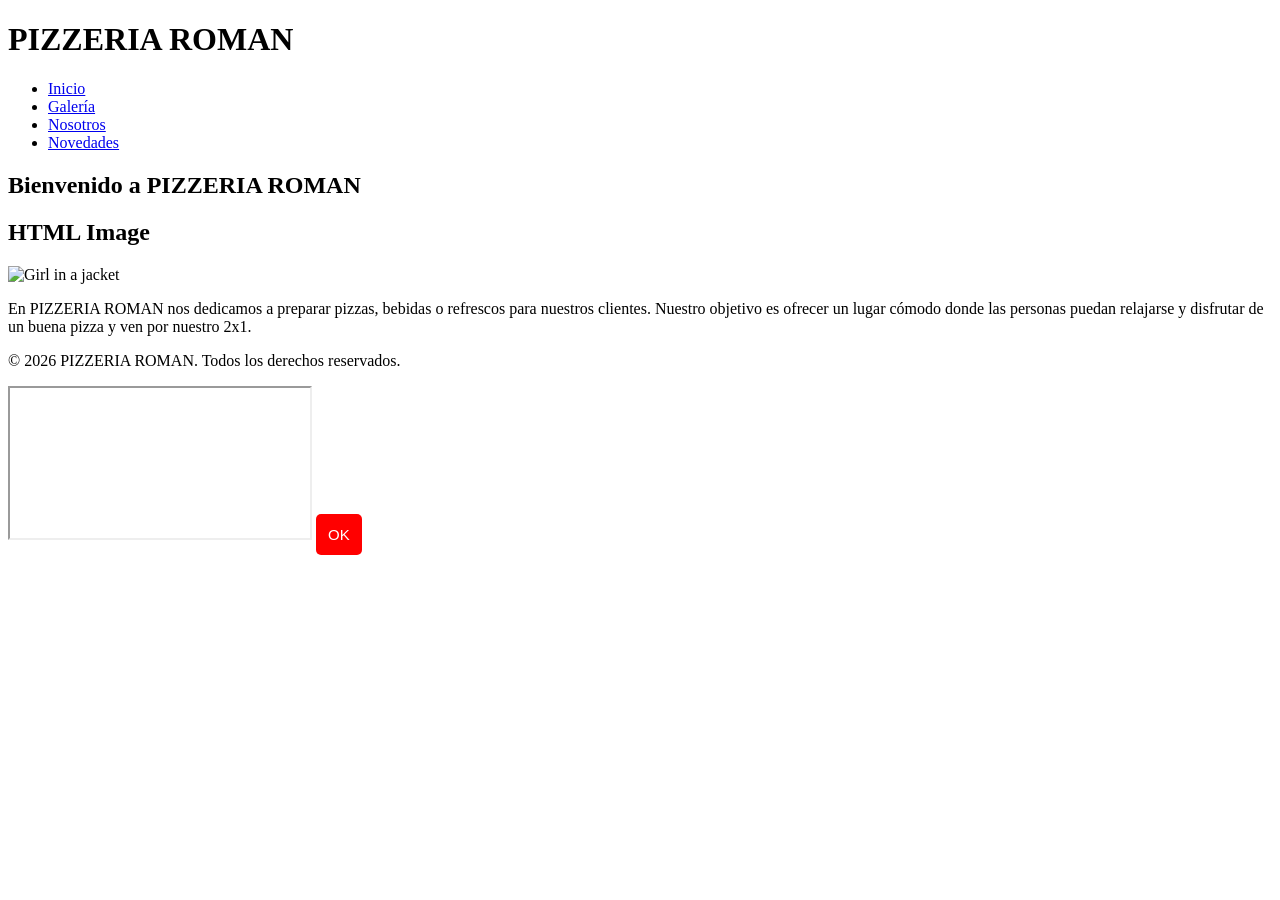
==== index.html @ 53f24ac1 "Add files via upload" ====
<!DOCTYPE html>
<html>
<head>
<meta charset="UTF-8">
<title>PIZZERIA ROMAN</title>
<link rel="stylesheet" href="estiloindex.css">
<style>
.testbtn {
  background-color:red;
  color: white;
  font-size: 15px;
  padding: 12px;
  border: none;
  border-radius: 5px;
  cursor: pointer;
}

.testbtn:hover {
  background-color: blue;
}
</style>
<link rel="icon" type="image/x-icon" href="faviconn.ico">
</head>

<body>

<div>
<h1>PIZZERIA ROMAN</h1>

<ul>
<li><a href="index.html">Inicio</a></li>
<li><a href="galeria.html">Galería</a></li>
<li><a href="nosotros.html">Nosotros</a></li>
<li><a href="novedades.html">Novedades</a></li>
</ul>
</div>

<div>
<h2>Bienvenido a PIZZERIA ROMAN</h2>

<h2>HTML Image</h2>
<img src="C:\Users\Alumno\Desktop\roman.jpg.png" alt="Girl in a jacket" width="200" height="200">

<p>
En PIZZERIA ROMAN nos dedicamos a preparar pizzas, bebidas o refrescos  para nuestros clientes.
Nuestro objetivo es ofrecer un lugar cómodo donde las personas puedan relajarse y disfrutar de un buena pizza y ven por nuestro 2x1.
</p>

</div>

<div>
<p>&copy; 2026 PIZZERIA ROMAN. Todos los derechos reservados.</p>
</div>
<iframe src="C:\Users\Alumno\Desktop\Anuncio.html" name="inframe_a" height:"100px" width:"50%;" title="Iframe Example"></iframe>
<button class="testbtn">OK</button>
</body>
</html>
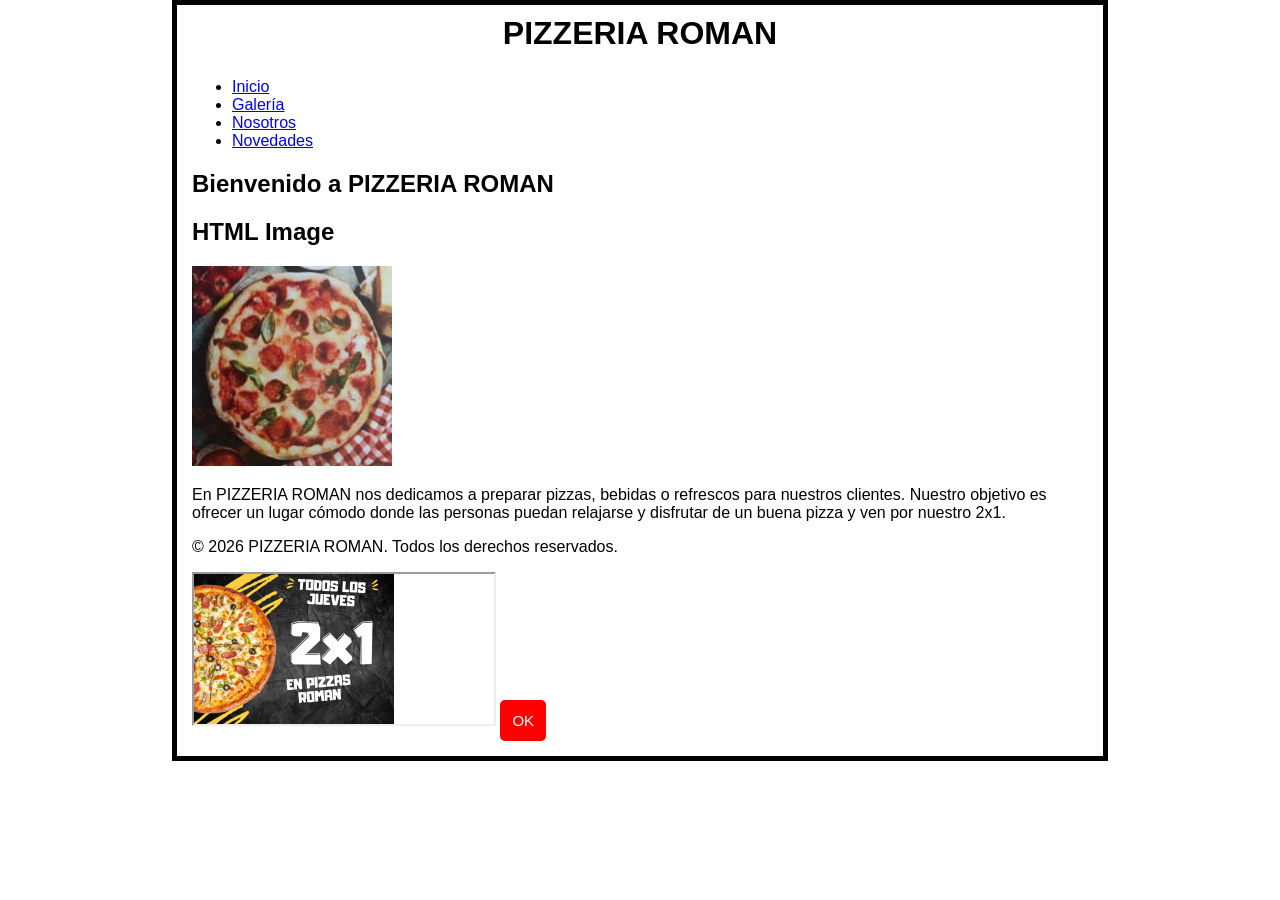
==== commit 7fb9dd0c: "Update index.html" ====
--- a/index.html
+++ b/index.html
@@ -39,7 +39,7 @@
 <h2>Bienvenido a PIZZERIA ROMAN</h2>
 
 <h2>HTML Image</h2>
-<img src="C:\Users\Alumno\Desktop\roman.jpg.png" alt="Girl in a jacket" width="200" height="200">
+<img src="IMG_20260508_104405.jpg" alt="Girl in a jacket" width="200" height="200">
 
 <p>
 En PIZZERIA ROMAN nos dedicamos a preparar pizzas, bebidas o refrescos  para nuestros clientes.
@@ -51,7 +51,7 @@
 <div>
 <p>&copy; 2026 PIZZERIA ROMAN. Todos los derechos reservados.</p>
 </div>
-<iframe src="C:\Users\Alumno\Desktop\Anuncio.html" name="inframe_a" height:"100px" width:"50%;" title="Iframe Example"></iframe>
+<iframe src="anuncio.png" name="inframe_a" height:"100px" width:"50%;" title="Iframe Example"></iframe>
 <button class="testbtn">OK</button>
 </body>
-</html>+</html>
--- a/estiloindex.css
+++ b/estiloindex.css
@@ -0,0 +1,67 @@
+html {
+  background-color: #AD FF 2F;
+  font-family: "Open Sans", sans-serif;
+  margin: 0; padding: 0; 
+  box-sizing: border-box;
+}
+
+body {
+width: 70%;
+margin: 0 auto;
+background-color: #87 CE FA;
+padding: 0 15px 15px 15px; 
+border: 5px solid black;
+}
+
+h1 { 
+text-align: center; 
+margin: 0; 
+padding: 10px 0; 
+color: #DD A0 DD;
+
+p{ 
+ color: blue;
+}	
+li{
+  color: blue;
+ }
+}
+@media only screen and(max-width:400px){
+h1 {
+  font-size: 2vw;
+  text-aling: center;
+  margin:0;
+  padding: 10px 0;
+  color: LightBlue;
+  text-shadow: 3px 3px 1px black;
+}
+
+p{
+   font-size: 1vw;
+ }
+
+li {
+    font-size: 1vw;
+ }
+}
+
+@media only screen and(min-width:401px) and (max-width:1980px){
+h1 {
+  font-size: 5vw;
+  text-aling: center;
+  margin:0;
+  padding: 20px 0;
+  color: Honeydew;
+  text-shadow: 3px 3px 1px black;
+}
+
+p{
+   font-size: 3vw;
+ }
+
+li {
+    font-size: 3vw;
+ }
+}
+  
+
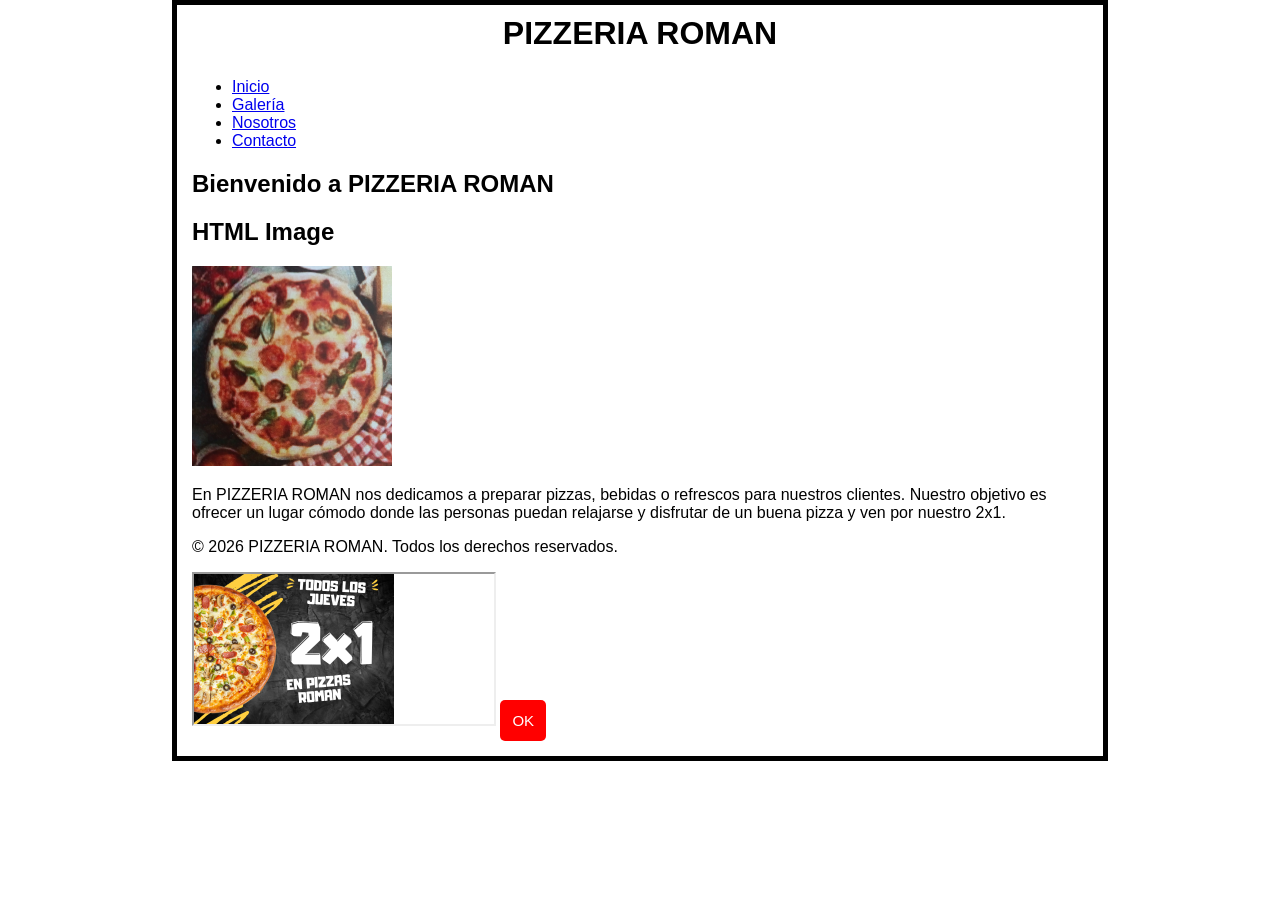
==== commit 9ad5c5db: "index.html" ====
--- a/index.html
+++ b/index.html
@@ -31,7 +31,7 @@
 <li><a href="index.html">Inicio</a></li>
 <li><a href="galeria.html">Galería</a></li>
 <li><a href="nosotros.html">Nosotros</a></li>
-<li><a href="novedades.html">Novedades</a></li>
+<li><a href="novedades.html">Contacto</a></li>
 </ul>
 </div>
 
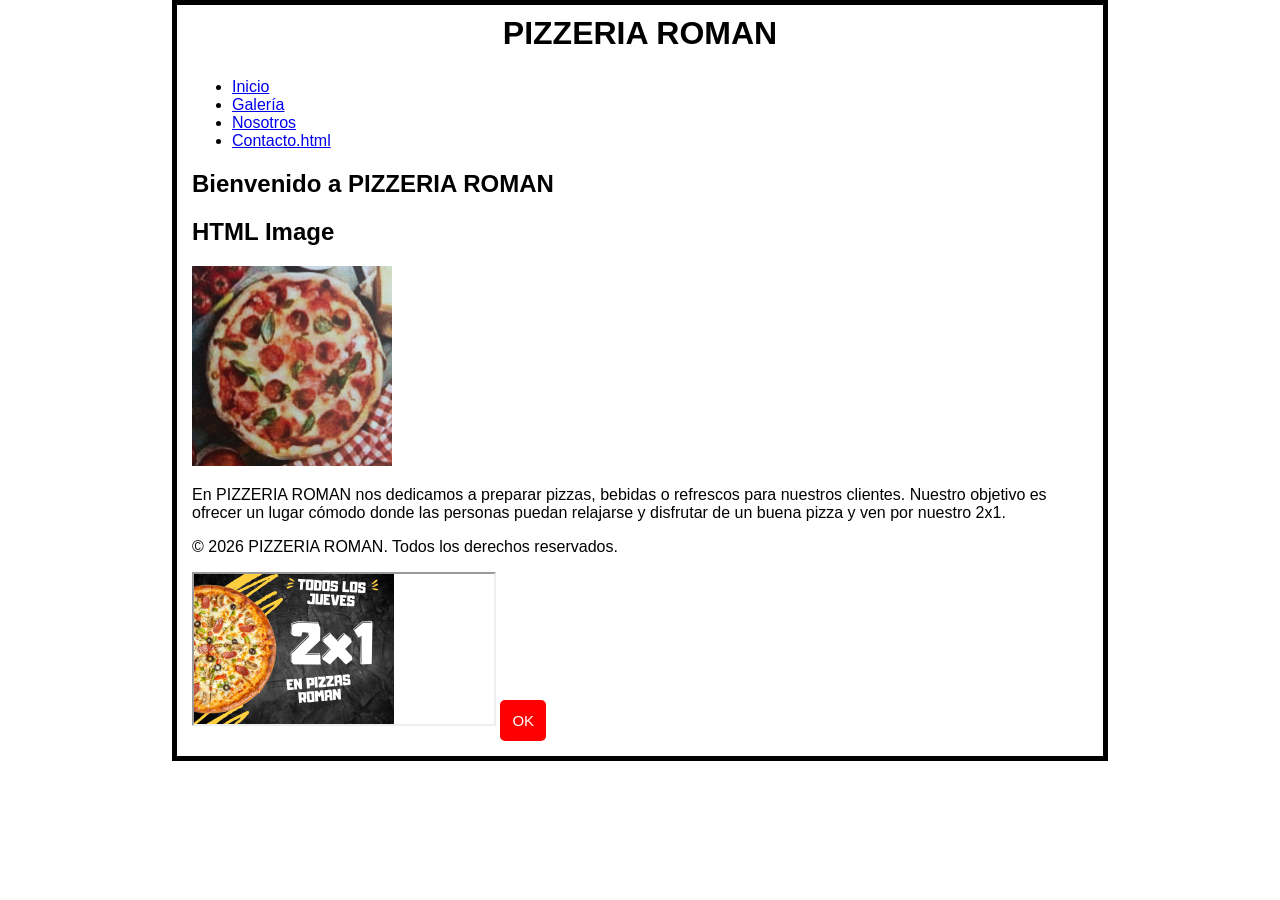
==== commit 64af9dce: "Update index.html" ====
--- a/index.html
+++ b/index.html
@@ -31,7 +31,7 @@
 <li><a href="index.html">Inicio</a></li>
 <li><a href="galeria.html">Galería</a></li>
 <li><a href="nosotros.html">Nosotros</a></li>
-<li><a href="novedades.html">Contacto</a></li>
+<li><a href="novedades.html">Contacto.html</a></li>
 </ul>
 </div>
 
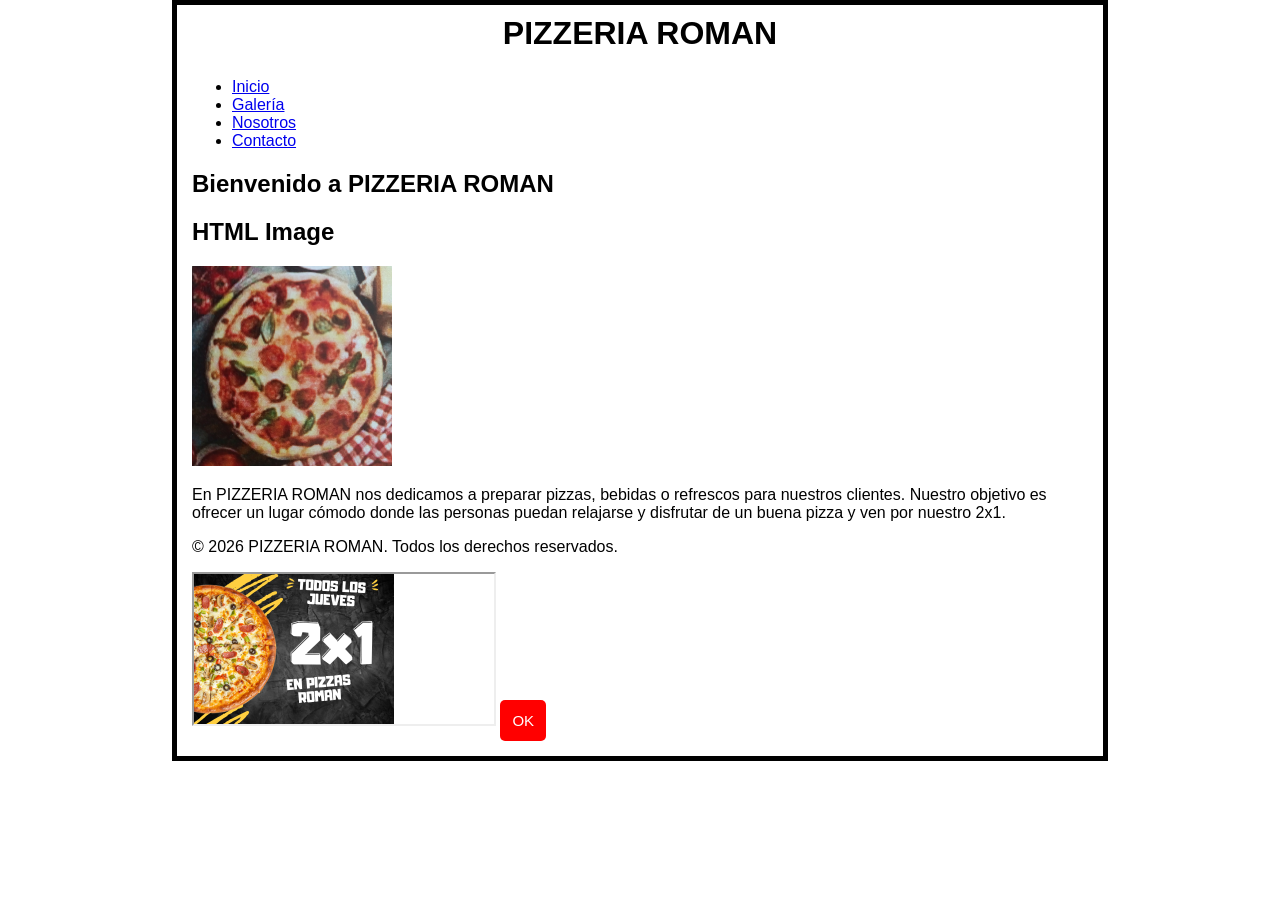
==== commit efbdee27: "Update index.html" ====
--- a/index.html
+++ b/index.html
@@ -31,7 +31,7 @@
 <li><a href="index.html">Inicio</a></li>
 <li><a href="galeria.html">Galería</a></li>
 <li><a href="nosotros.html">Nosotros</a></li>
-<li><a href="novedades.html">Contacto.html</a></li>
+<li><a href="novedades.html">Contacto</a></li>
 </ul>
 </div>
 
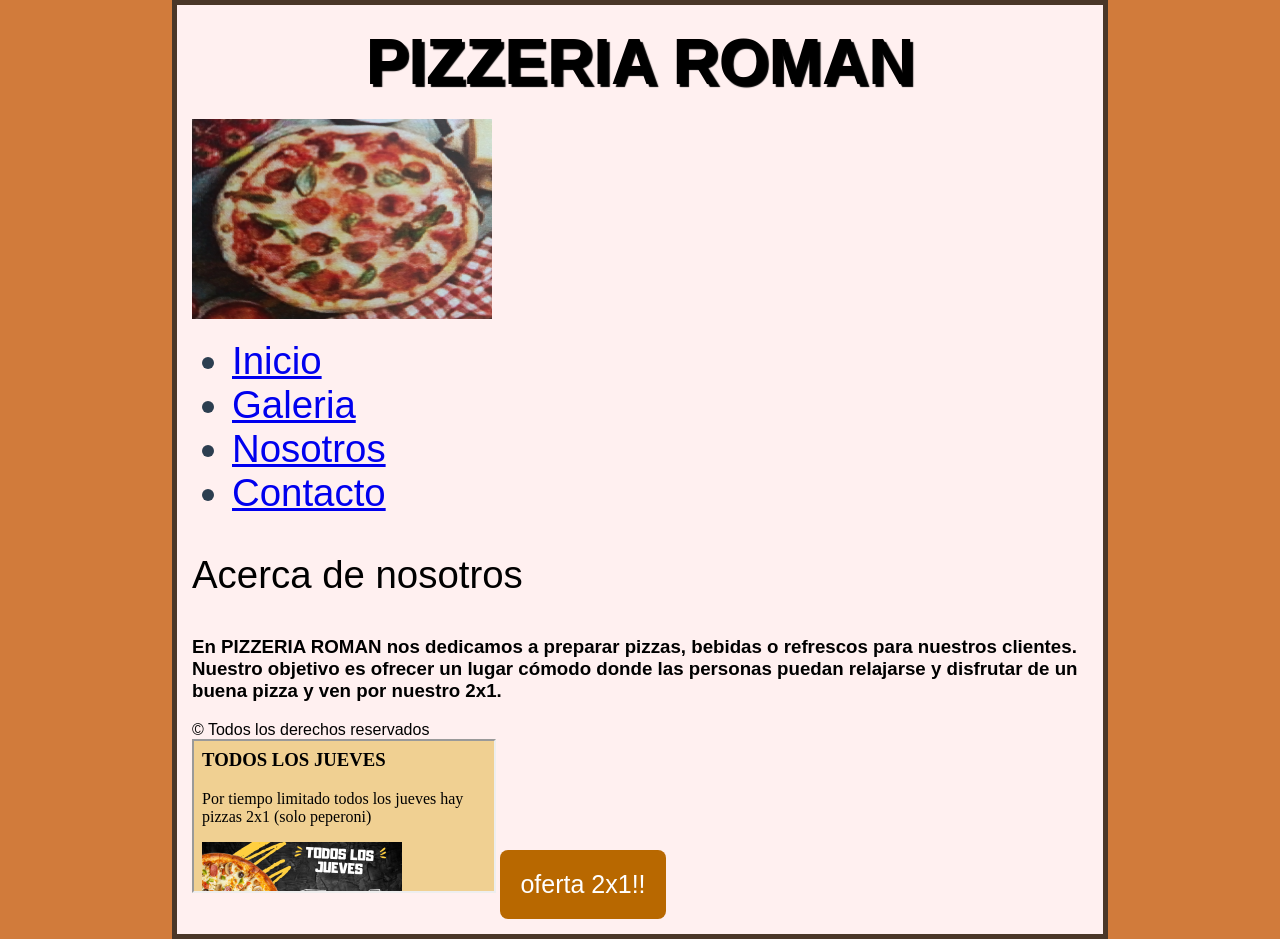
==== commit bc6326ce: "Add files via upload" ====
--- a/index.html
+++ b/index.html
@@ -1,57 +1,49 @@
 <!DOCTYPE html>
 <html>
 <head>
+<link rel="icon" type="image/x-icon" href="pizza.ico">
+<title>PIZZERIA ROMAN</title>
 <meta charset="UTF-8">
-<title>PIZZERIA ROMAN</title>
 <link rel="stylesheet" href="estiloindex.css">
 <style>
+h1 {
+  color: black;
+}
+
 .testbtn {
-  background-color:red;
+  background-color: #B86800;
   color: white;
-  font-size: 15px;
-  padding: 12px;
+  font-size: 25px;
+  padding: 20px;
   border: none;
-  border-radius: 5px;
+  border-radius: 8px;
   cursor: pointer;
 }
 
 .testbtn:hover {
-  background-color: blue;
+  background-color: #D4B60F;
 }
 </style>
-<link rel="icon" type="image/x-icon" href="faviconn.ico">
 </head>
-
 <body>
-
 <div>
 <h1>PIZZERIA ROMAN</h1>
+<img src="IMG_20260508_104405.jpg" style="width:300px;height:200px;">
 
 <ul>
 <li><a href="index.html">Inicio</a></li>
-<li><a href="galeria.html">Galería</a></li>
+<li><a href="galeria.html">Galeria</a></li>
 <li><a href="nosotros.html">Nosotros</a></li>
-<li><a href="novedades.html">Contacto</a></li>
+<li><a href="contacto.html">Contacto</a></li>
 </ul>
 </div>
-
 <div>
-<h2>Bienvenido a PIZZERIA ROMAN</h2>
-
-<h2>HTML Image</h2>
-<img src="IMG_20260508_104405.jpg" alt="Girl in a jacket" width="200" height="200">
-
-<p>
-En PIZZERIA ROMAN nos dedicamos a preparar pizzas, bebidas o refrescos  para nuestros clientes.
-Nuestro objetivo es ofrecer un lugar cómodo donde las personas puedan relajarse y disfrutar de un buena pizza y ven por nuestro 2x1.
-</p>
-
+<p>Acerca de nosotros</p>
+<h3>En PIZZERIA ROMAN nos dedicamos a preparar pizzas, bebidas o refrescos  para nuestros clientes.
+Nuestro objetivo es ofrecer un lugar cómodo donde las personas puedan relajarse y disfrutar de un buena pizza y ven por nuestro 2x1.</h3>
 </div>
-
-<div>
-<p>&copy; 2026 PIZZERIA ROMAN. Todos los derechos reservados.</p>
-</div>
-<iframe src="anuncio.png" name="inframe_a" height:"100px" width:"50%;" title="Iframe Example"></iframe>
-<button class="testbtn">OK</button>
+<div>&copy; Todos los derechos reservados</div>
+<iframe src="Anuncion.html" title="description"></iframe>
+<button class="testbtn">oferta 2x1!!</button>
 </body>
-</html>
+</html>
--- a/estiloindex.css
+++ b/estiloindex.css
@@ -1,67 +1,65 @@
 html {
-  background-color: #AD FF 2F;
+  background-color: #D17B3B;
   font-family: "Open Sans", sans-serif;
-  margin: 0; padding: 0; 
+  margin: 0; 
+  padding: 0;
   box-sizing: border-box;
 }
 
 body {
-width: 70%;
-margin: 0 auto;
-background-color: #87 CE FA;
-padding: 0 15px 15px 15px; 
-border: 5px solid black;
-}
+  width: 70%;
+  margin: 0 auto;
+  background-color: #FFF0F0;
+  padding: 0 15px 15px 15px;
+  border: 5px solid #4A3728;
+  }
 
-h1 { 
-text-align: center; 
-margin: 0; 
-padding: 10px 0; 
-color: #DD A0 DD;
+h1 {
+  text-align: center;
+  margin: 0;
+  padding: 10px 0;
+  color: #C0392B;
+ }
 
-p{ 
- color: blue;
-}	
-li{
-  color: blue;
- }
-}
-@media only screen and(max-width:400px){
-h1 {
-  font-size: 2vw;
-  text-aling: center;
-  margin:0;
-  padding: 10px 0;
-  color: LightBlue;
-  text-shadow: 3px 3px 1px black;
-}
-
-p{
-   font-size: 1vw;
+ p{
+  color: 2C3E50;
  }
 
 li {
-    font-size: 1vw;
+  color: #2C3E50;
  }
 }
 
-@media only screen and(min-width:401px) and (max-width:1980px){
-h1 {
-  font-size: 5vw;
-  text-aling: center;
-  margin:0;
-  padding: 20px 0;
-  color: Honeydew;
-  text-shadow: 3px 3px 1px black;
+@media only screen and (max-width: 400px) {
+  h1 {
+    font-size: 2vw; 
+    text-align: center;
+    margin: 0;
+    padding: 10px 0;
+    color: #BA001F;
+    text-shadow: 3px 3px 1px black;
 }
 
-p{
-   font-size: 3vw;
+ p{
+    font-size: 1vw;  
+  }
+}
+
+
+@media only screen and (min-width: 401px) and (max-width: 1980px){
+  h1 {
+    font-size: 5vw;
+    text-align: center;
+    margin: 0;
+    padding: 20px 0;
+    color: #00539F;
+    text-shadow: 3px 3px 1px black;
+  }
+ p{
+      font-size: 3vw;
  }
 
 li {
     font-size: 3vw;
- }
-}
-  
-
+  }
+}
